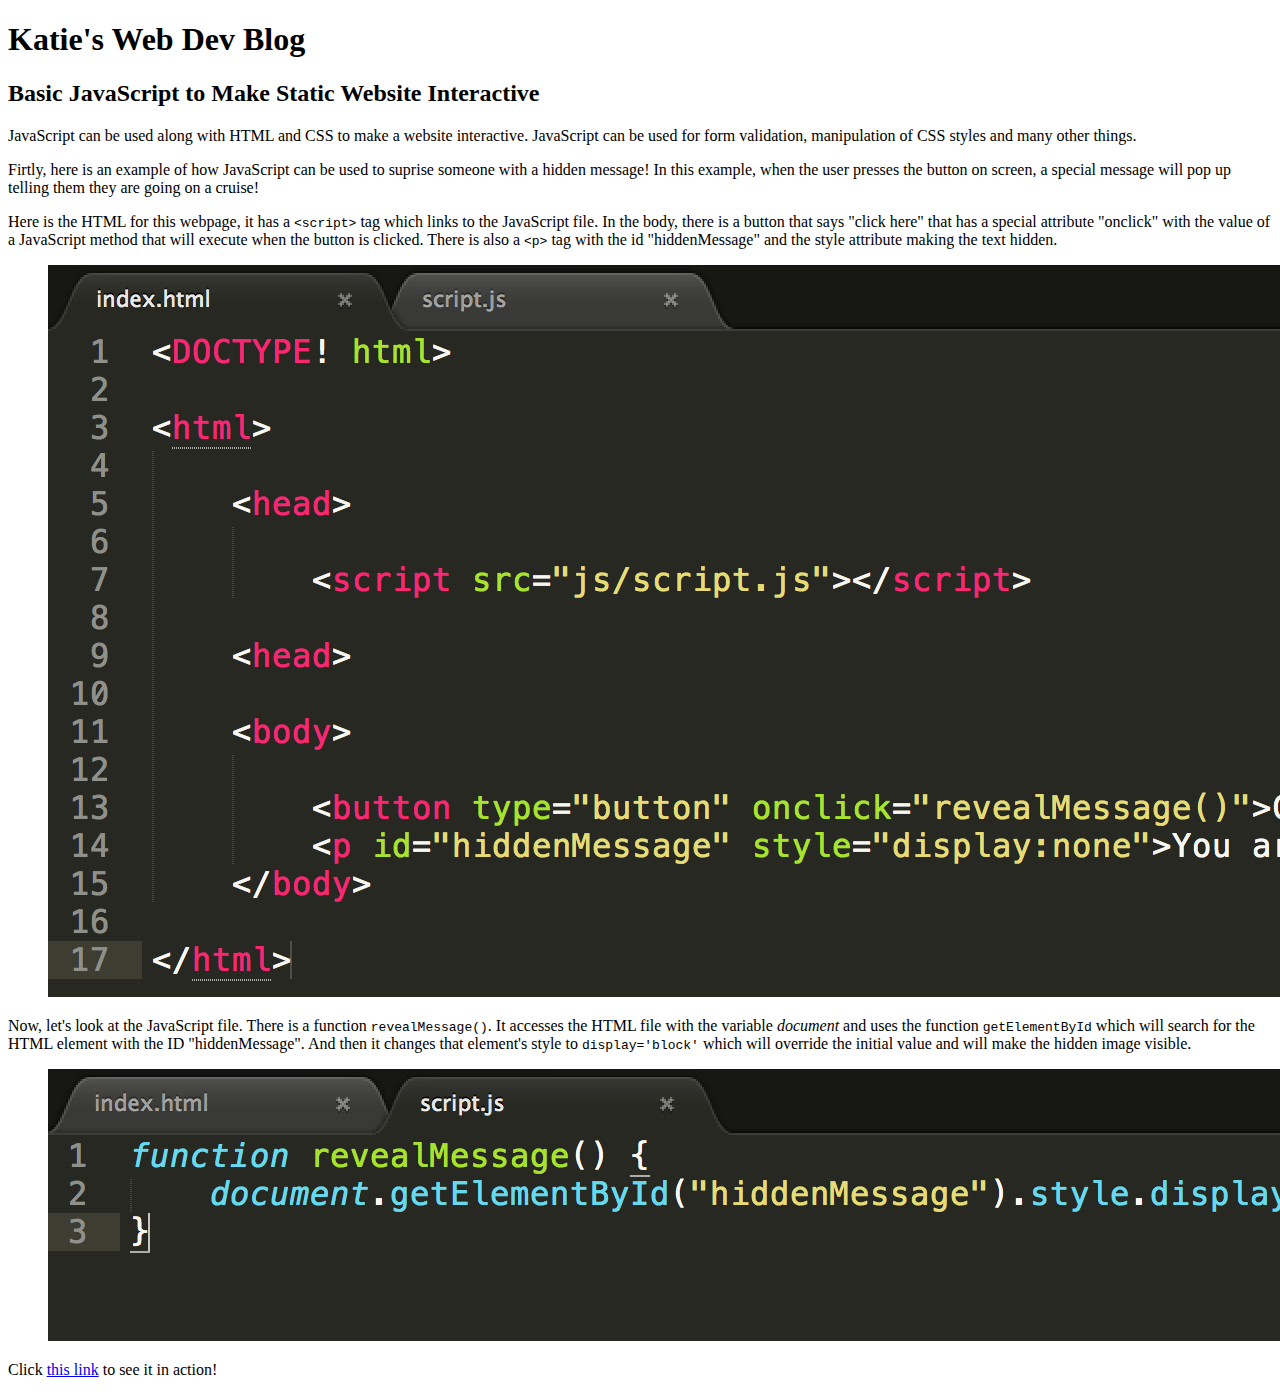
==== blog3.html @ db8fb46c "blog 3 html" ====
<!DOCTYPE html>

<html lang="en">

    <head>
        <title>Katie's Blog</title>
        <link rel="stylesheet" type="text/css" href="style3.css">
        <meta charset="UTF-8">
    </head>

    <body>
        <header>
            <h1>Katie's Web Dev Blog</h1>
        </head>

        <main>
            <h2>Basic JavaScript to Make Static Website Interactive</h2>

            <p>JavaScript can be used along with HTML and CSS to make a website interactive. 
                JavaScript can be used for form validation, manipulation of CSS styles and many other
                things.
            </p>

            <p>
                Firtly, here is an example of how JavaScript can be used to suprise someone with a hidden
                message! In this example, when the user presses the button on screen, a special message will
                pop up telling them they are going on a cruise!
            </p>

            <p>
                Here is the HTML for this webpage, it has a <code>&lt;script&gt;</code> tag which links to the 
                JavaScript file. In the body, there is a button that says "click here" that has a special attribute
                "onclick" with the value of a JavaScript method that will execute when the button is clicked. There is 
                also a <code>&lt;p&gt;</code> tag with the id "hiddenMessage" and the style attribute making the text hidden.
            </p>

            <figure>
                <img src="html-button.png">
            </figure>

            <p>
                Now, let's look at the JavaScript file. There is a function <code>revealMessage()</code>. It accesses the HTML 
                file with the variable <em>document</em> and uses the function <code>getElementById</code> which will search for 
                the HTML element with the ID "hiddenMessage". And then it changes that element's style to <code>display='block'</code> 
                which will override the initial value and will make the hidden image visible.
            </p>

            <figure>
                <img src="js-button.png">
            </figure>

            <p>Click <a href="blog3-button.html">this link</a> to see it in action!</p>
        </main>

        <footer>

        </footer>
    </body>

</html>
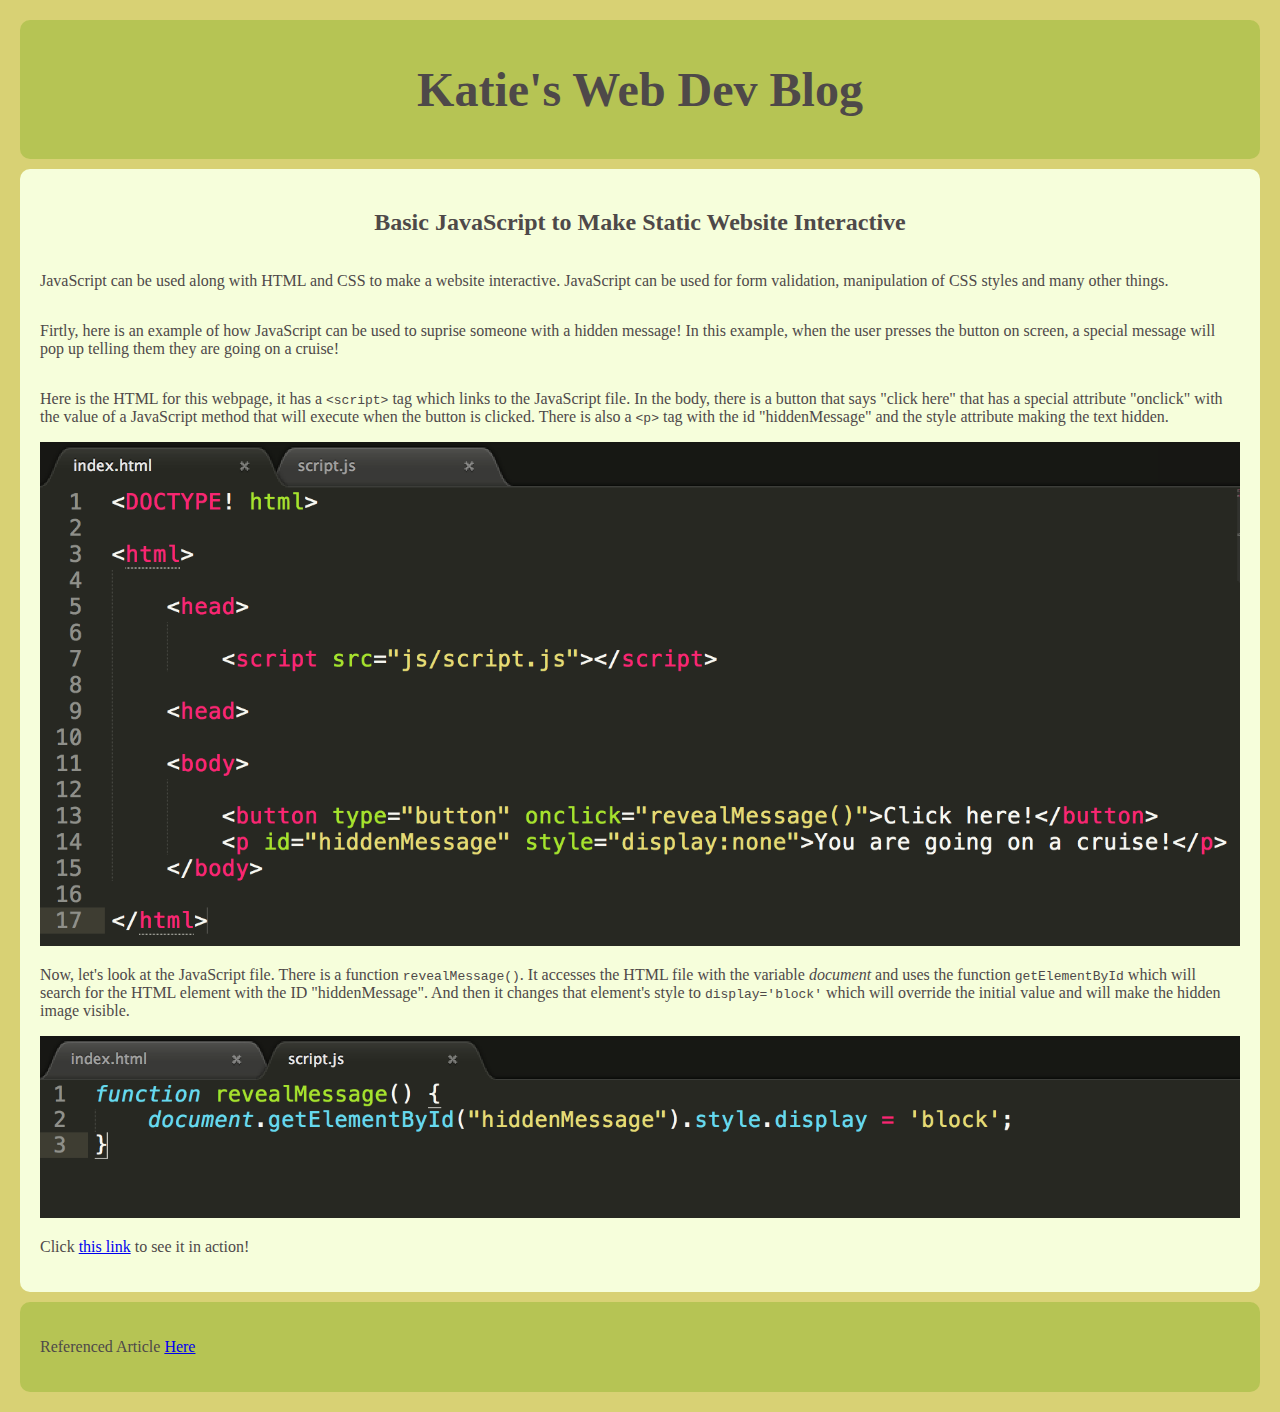
==== commit 52b3ef64: "blog3 style" ====
--- a/blog3.html
+++ b/blog3.html
@@ -11,7 +11,7 @@
     <body>
         <header>
             <h1>Katie's Web Dev Blog</h1>
-        </head>
+        </header>
 
         <main>
             <h2>Basic JavaScript to Make Static Website Interactive</h2>
@@ -53,7 +53,7 @@
         </main>
 
         <footer>
-
+            <p>Referenced Article <a href="https://medium.com/@blondiebytes/how-to-create-interactive-websites-with-javascript-627a6d998fed">Here</a></p>
         </footer>
     </body>
 
--- a/style3.css
+++ b/style3.css
@@ -0,0 +1,45 @@
+header {
+    font-size: 1.5em;
+    text-align: center;
+    background-color: #b6c454;
+    padding: 10px;
+    font-family: Georgia, serif;
+    color: #4e4949;
+    border-radius: 10px;
+}
+
+body {
+    background-color: #d8d174;
+    font-family: Georgia, serif;
+    margin: 20px;
+}
+
+main {
+    background-color: #f6fedb;
+    border-radius: 10px;
+    padding: 20px;
+    margin: 10px 0;
+    color: #4e4949;
+    display: flex;
+    flex-direction: column;
+}
+
+h2 {
+    text-align: center;
+}
+
+img {
+    width: 100%;
+}
+
+figure {
+    margin: 0;
+}
+
+footer {
+    background-color: #b6c454;
+    padding: 20px;
+    font-family: Georgia, serif;
+    color: #4e4949;
+    border-radius: 10px;
+}